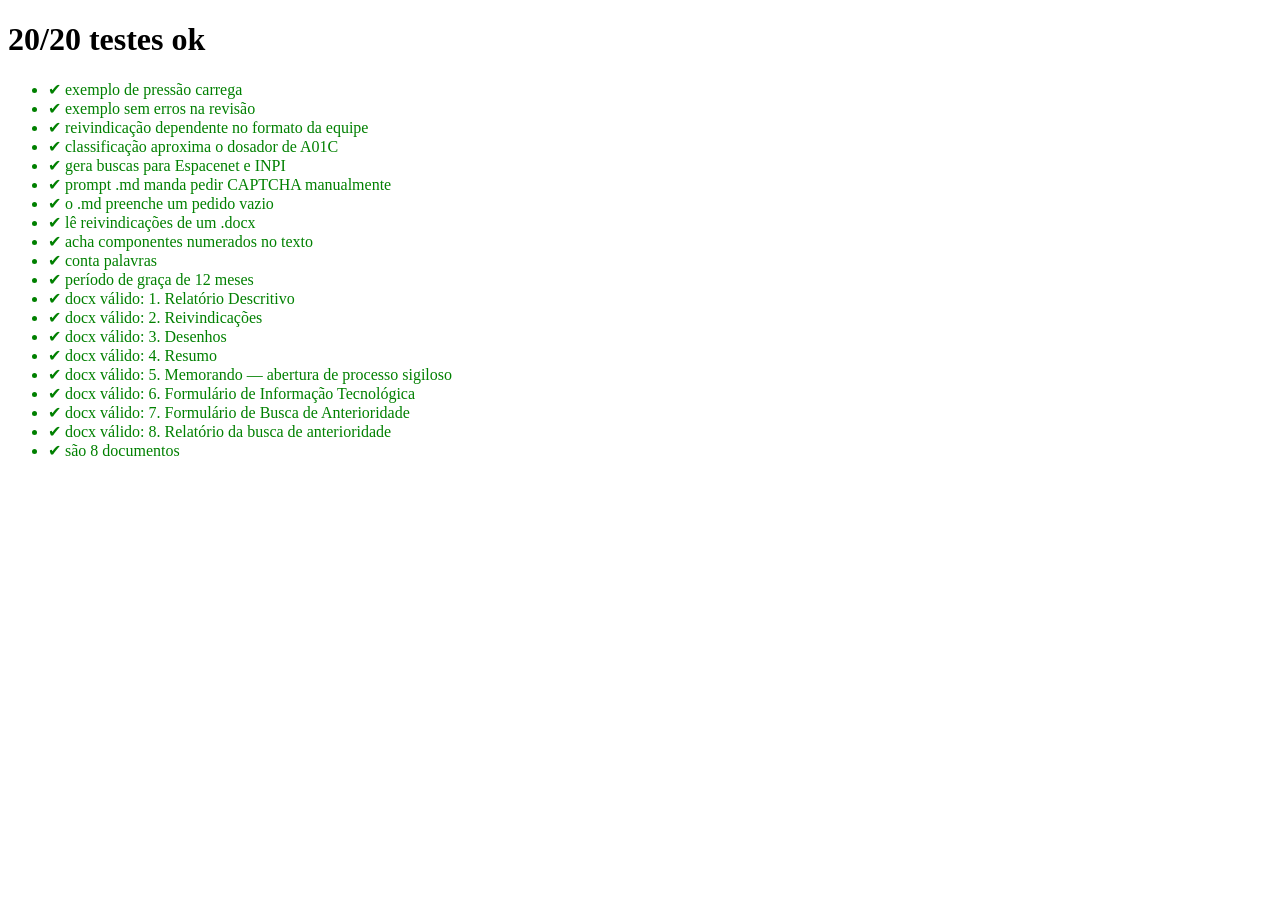
==== tests/testes.html @ 2cdf4f93 "Apoio à Escrita de Patentes: fluxo do Guia Básico do INPI e da universidade, jogo de missões, cadern" ====
<!DOCTYPE html>
<!-- © 2026 Apoio à Escrita de Patentes — Inova Agro UFPel EMBRAPII. Todos os direitos reservados; copiar, reproduzir ou alterar exige autorização do autor (ver LICENSE). -->
<html lang="pt-BR"><head><meta charset="UTF-8"><title>Testes</title></head><body>Rodando…
<script src="../lib/jszip.min.js"></script>
<script src="../js/dados.js"></script><script src="../js/ipc.js"></script><script src="../js/buscas.js"></script><script src="../js/fontes.js"></script>
<script src="../js/redacao.js"></script><script src="../js/documentos.js"></script><script src="../js/jogo.js"></script><script src="../js/exemplo.js"></script>
<script src="testes.js"></script></body></html>
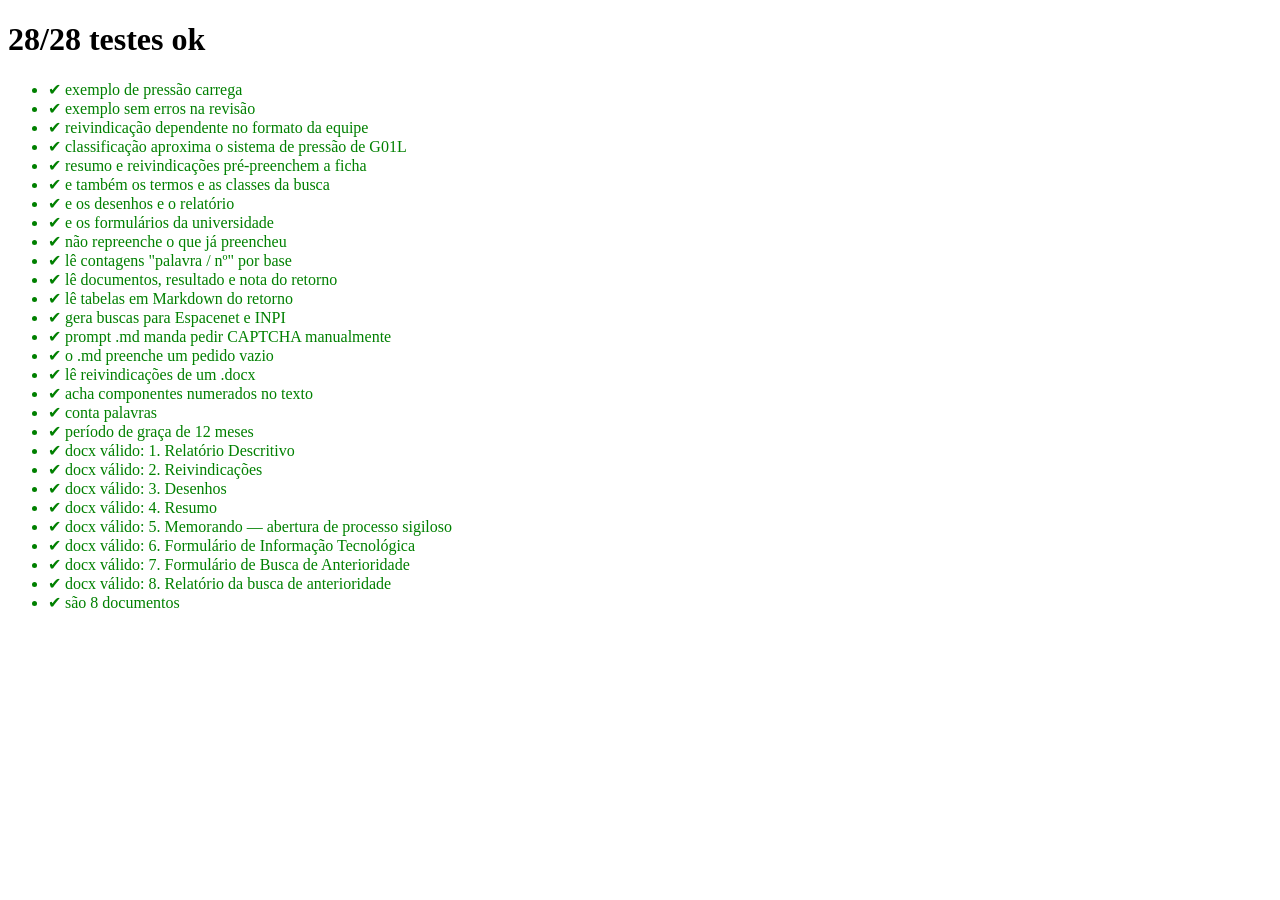
==== commit 649bce22: "Resumo e reivindicações primeiro, pré-preenchendo o resto; retorno da busca colado no formulário; pr" ====
--- a/tests/testes.html
+++ b/tests/testes.html
@@ -3,5 +3,5 @@
 <html lang="pt-BR"><head><meta charset="UTF-8"><title>Testes</title></head><body>Rodando…
 <script src="../lib/jszip.min.js"></script>
 <script src="../js/dados.js"></script><script src="../js/ipc.js"></script><script src="../js/buscas.js"></script><script src="../js/fontes.js"></script>
-<script src="../js/redacao.js"></script><script src="../js/documentos.js"></script><script src="../js/jogo.js"></script><script src="../js/exemplo.js"></script>
+<script src="../js/redacao.js"></script><script src="../js/preenche.js"></script><script src="../js/documentos.js"></script><script src="../js/jogo.js"></script><script src="../js/exemplo.js"></script>
 <script src="testes.js"></script></body></html>
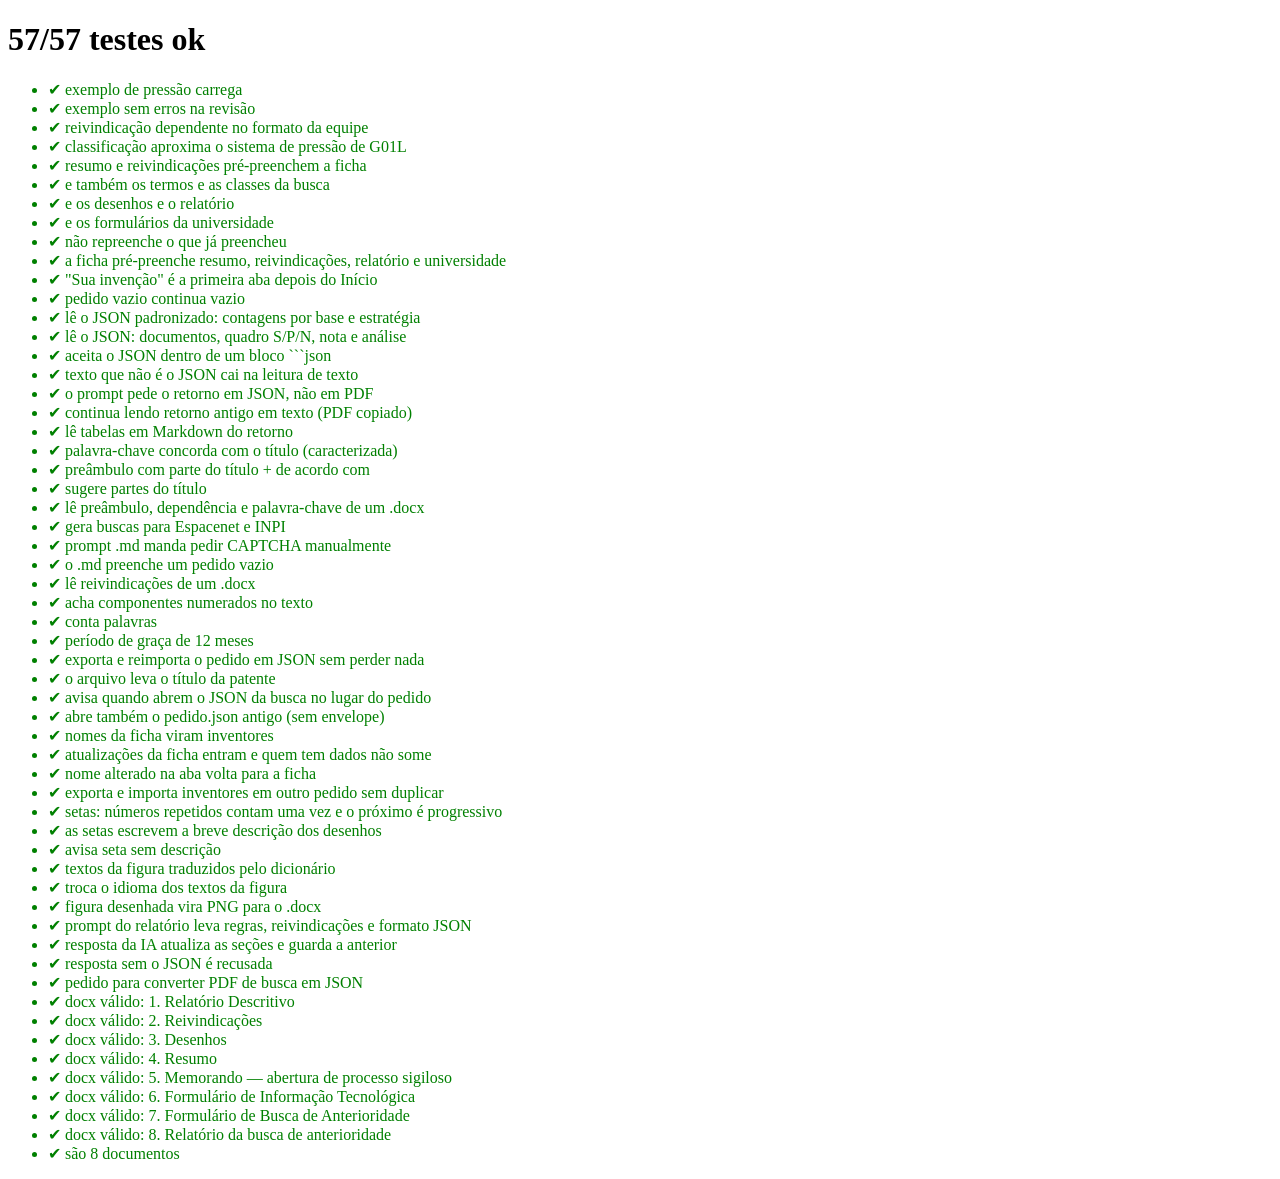
==== commit 666f1235: "Editor de desenhos, inventores sincronizados, melhoria do relatório com IA, conversão de PDF de busc" ====
--- a/tests/testes.html
+++ b/tests/testes.html
@@ -3,5 +3,5 @@
 <html lang="pt-BR"><head><meta charset="UTF-8"><title>Testes</title></head><body>Rodando…
 <script src="../lib/jszip.min.js"></script>
 <script src="../js/dados.js"></script><script src="../js/ipc.js"></script><script src="../js/buscas.js"></script><script src="../js/fontes.js"></script>
-<script src="../js/redacao.js"></script><script src="../js/preenche.js"></script><script src="../js/documentos.js"></script><script src="../js/jogo.js"></script><script src="../js/exemplo.js"></script>
+<script src="../js/redacao.js"></script><script src="../js/preenche.js"></script><script src="../js/desenho.js"></script><script src="../js/documentos.js"></script><script src="../js/jogo.js"></script><script src="../js/exemplo.js"></script>
 <script src="testes.js"></script></body></html>
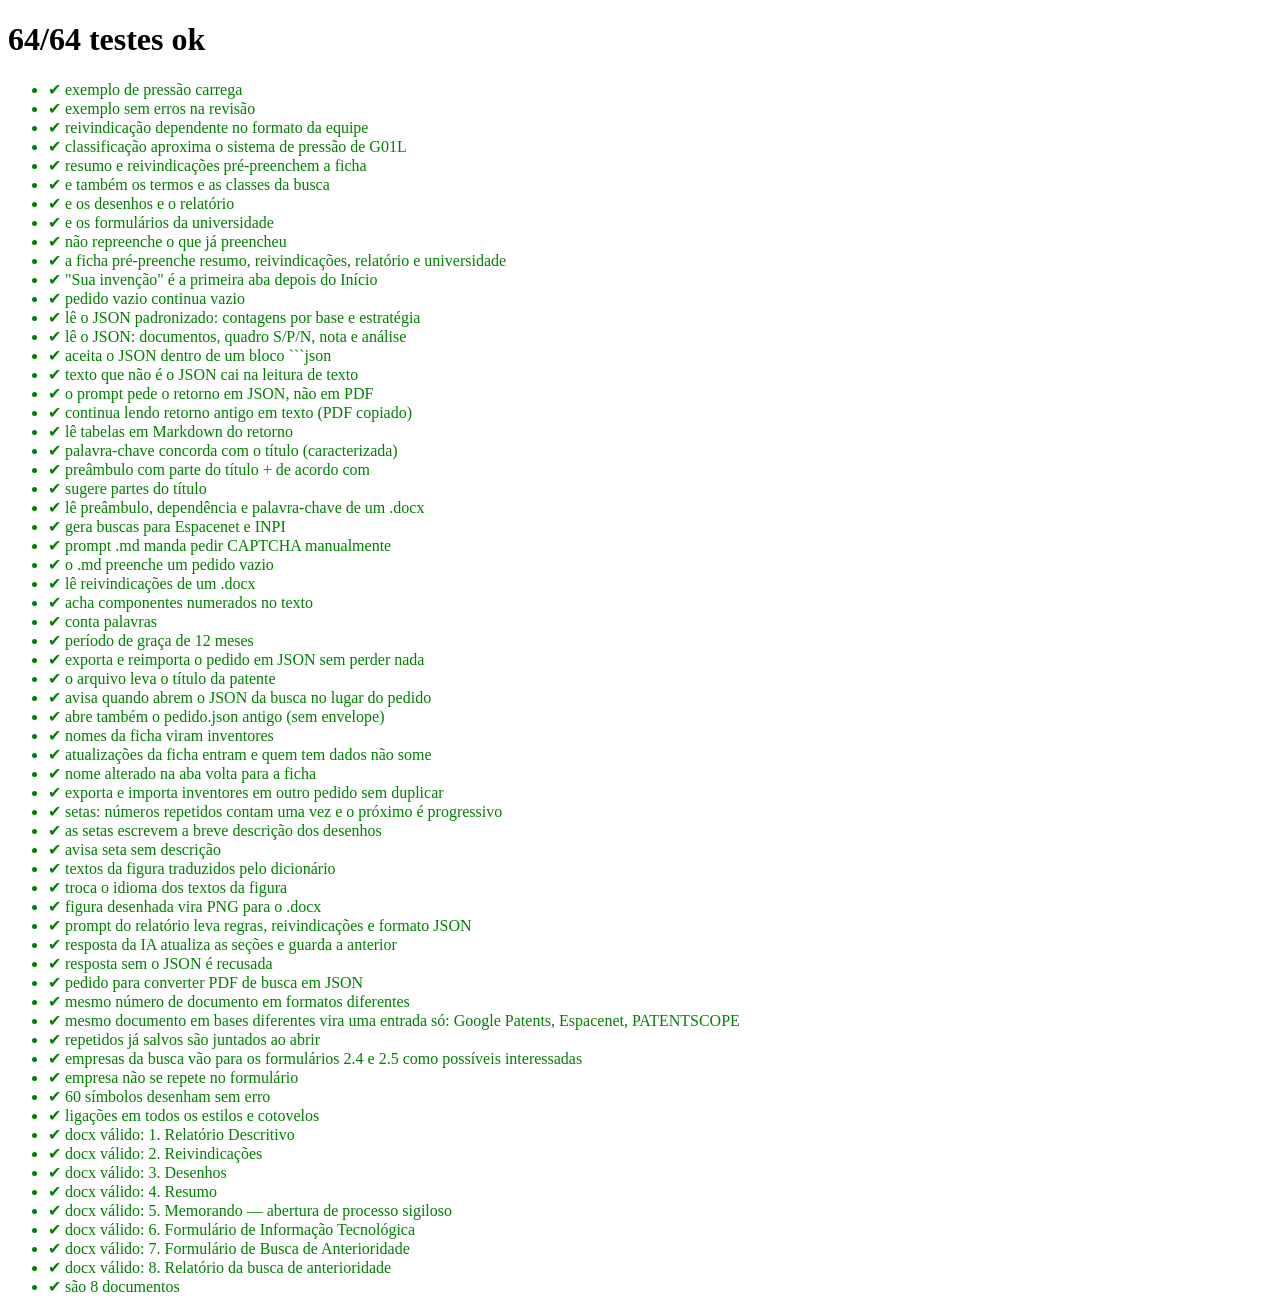
==== commit 469dc1c6: "Desenhos: biblioteca de símbolos e ligações; empresas da busca nos formulários da UFPel - js/simbolo" ====
--- a/tests/testes.html
+++ b/tests/testes.html
@@ -3,5 +3,5 @@
 <html lang="pt-BR"><head><meta charset="UTF-8"><title>Testes</title></head><body>Rodando…
 <script src="../lib/jszip.min.js"></script>
 <script src="../js/dados.js"></script><script src="../js/ipc.js"></script><script src="../js/buscas.js"></script><script src="../js/fontes.js"></script>
-<script src="../js/redacao.js"></script><script src="../js/preenche.js"></script><script src="../js/desenho.js"></script><script src="../js/documentos.js"></script><script src="../js/jogo.js"></script><script src="../js/exemplo.js"></script>
+<script src="../js/redacao.js"></script><script src="../js/preenche.js"></script><script src="../js/simbolos.js"></script><script src="../js/desenho.js"></script><script src="../js/documentos.js"></script><script src="../js/jogo.js"></script><script src="../js/exemplo.js"></script>
 <script src="testes.js"></script></body></html>
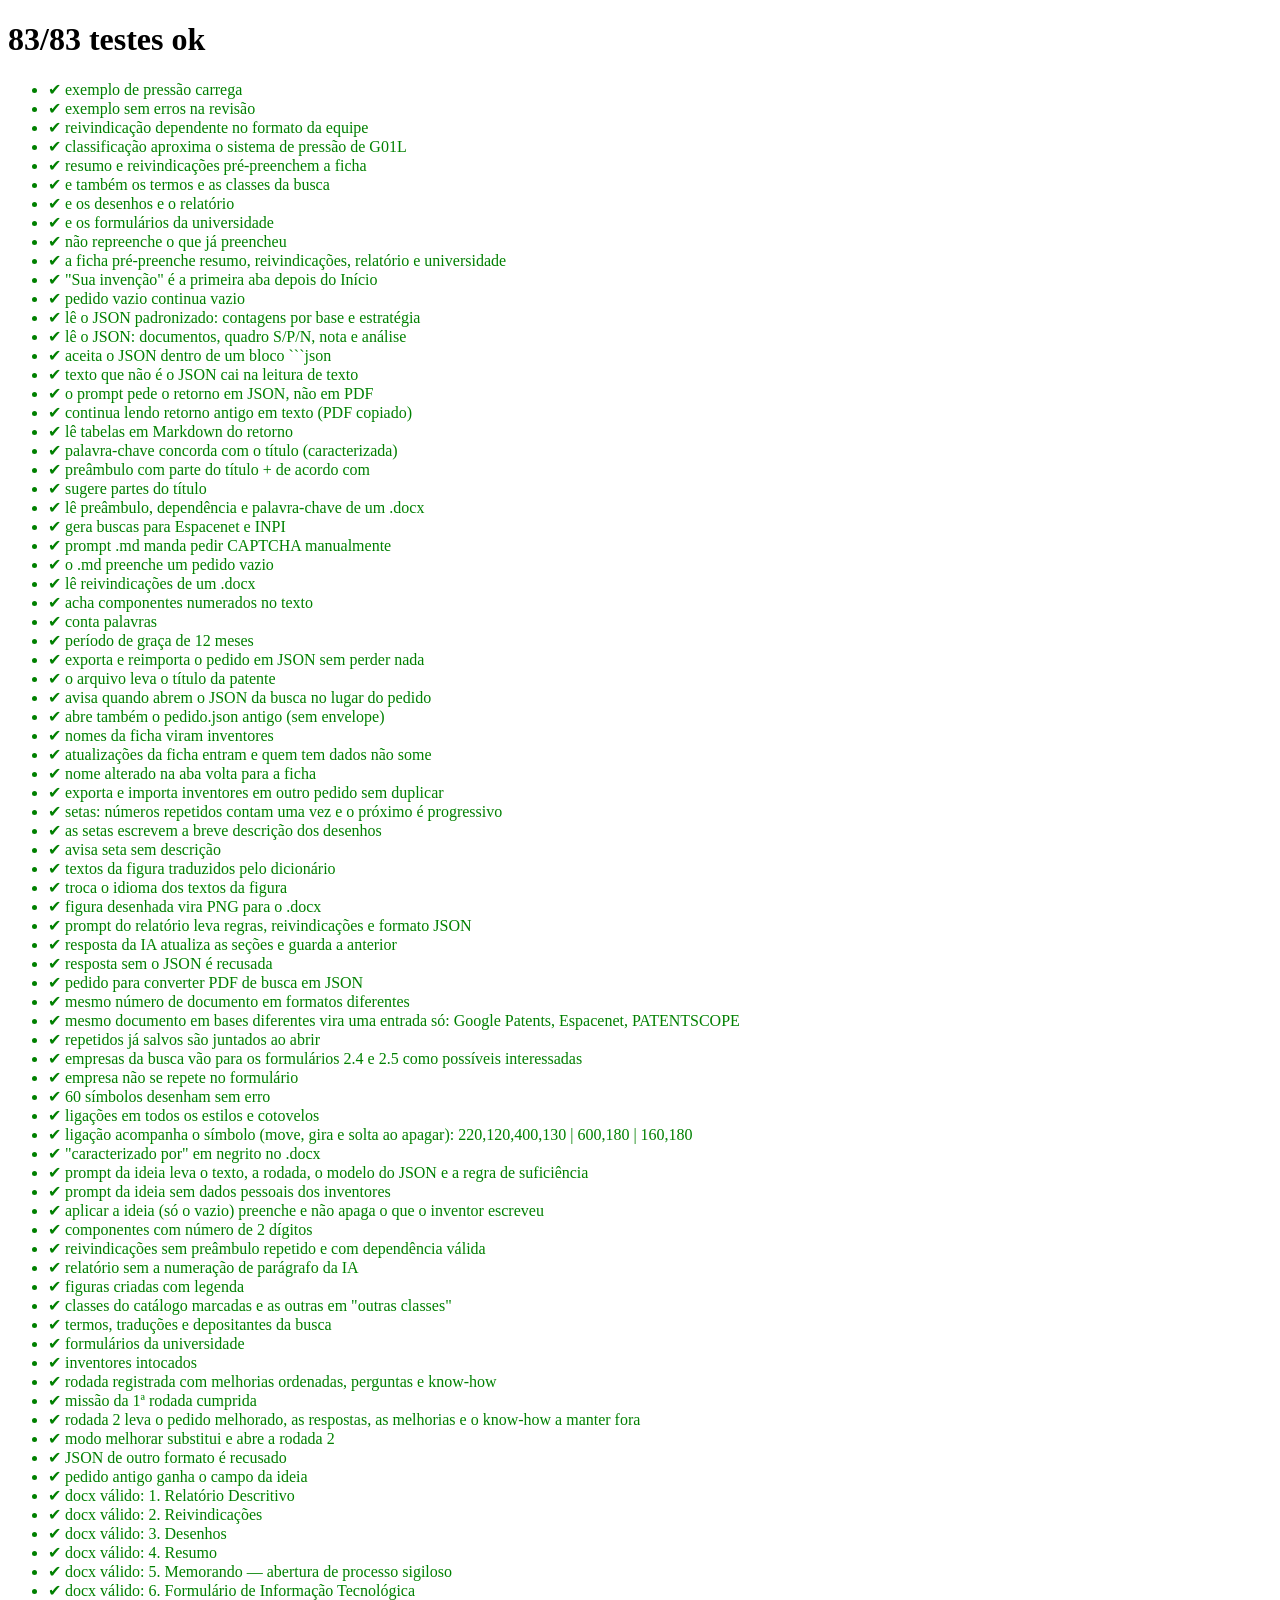
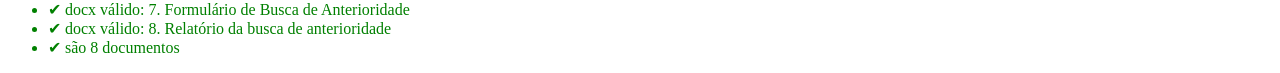
==== commit d93df04c: "Página inicial: ideia com as palavras do inventor → prompt em rodadas → JSON com o pedido inteiro Ca" ====
--- a/tests/testes.html
+++ b/tests/testes.html
@@ -3,5 +3,5 @@
 <html lang="pt-BR"><head><meta charset="UTF-8"><title>Testes</title></head><body>Rodando…
 <script src="../lib/jszip.min.js"></script>
 <script src="../js/dados.js"></script><script src="../js/ipc.js"></script><script src="../js/buscas.js"></script><script src="../js/fontes.js"></script>
-<script src="../js/redacao.js"></script><script src="../js/preenche.js"></script><script src="../js/simbolos.js"></script><script src="../js/desenho.js"></script><script src="../js/documentos.js"></script><script src="../js/jogo.js"></script><script src="../js/exemplo.js"></script>
+<script src="../js/redacao.js"></script><script src="../js/preenche.js"></script><script src="../js/simbolos.js"></script><script src="../js/desenho.js"></script><script src="../js/documentos.js"></script><script src="../js/jogo.js"></script><script src="../js/ideia.js"></script><script src="../js/exemplo.js"></script>
 <script src="testes.js"></script></body></html>
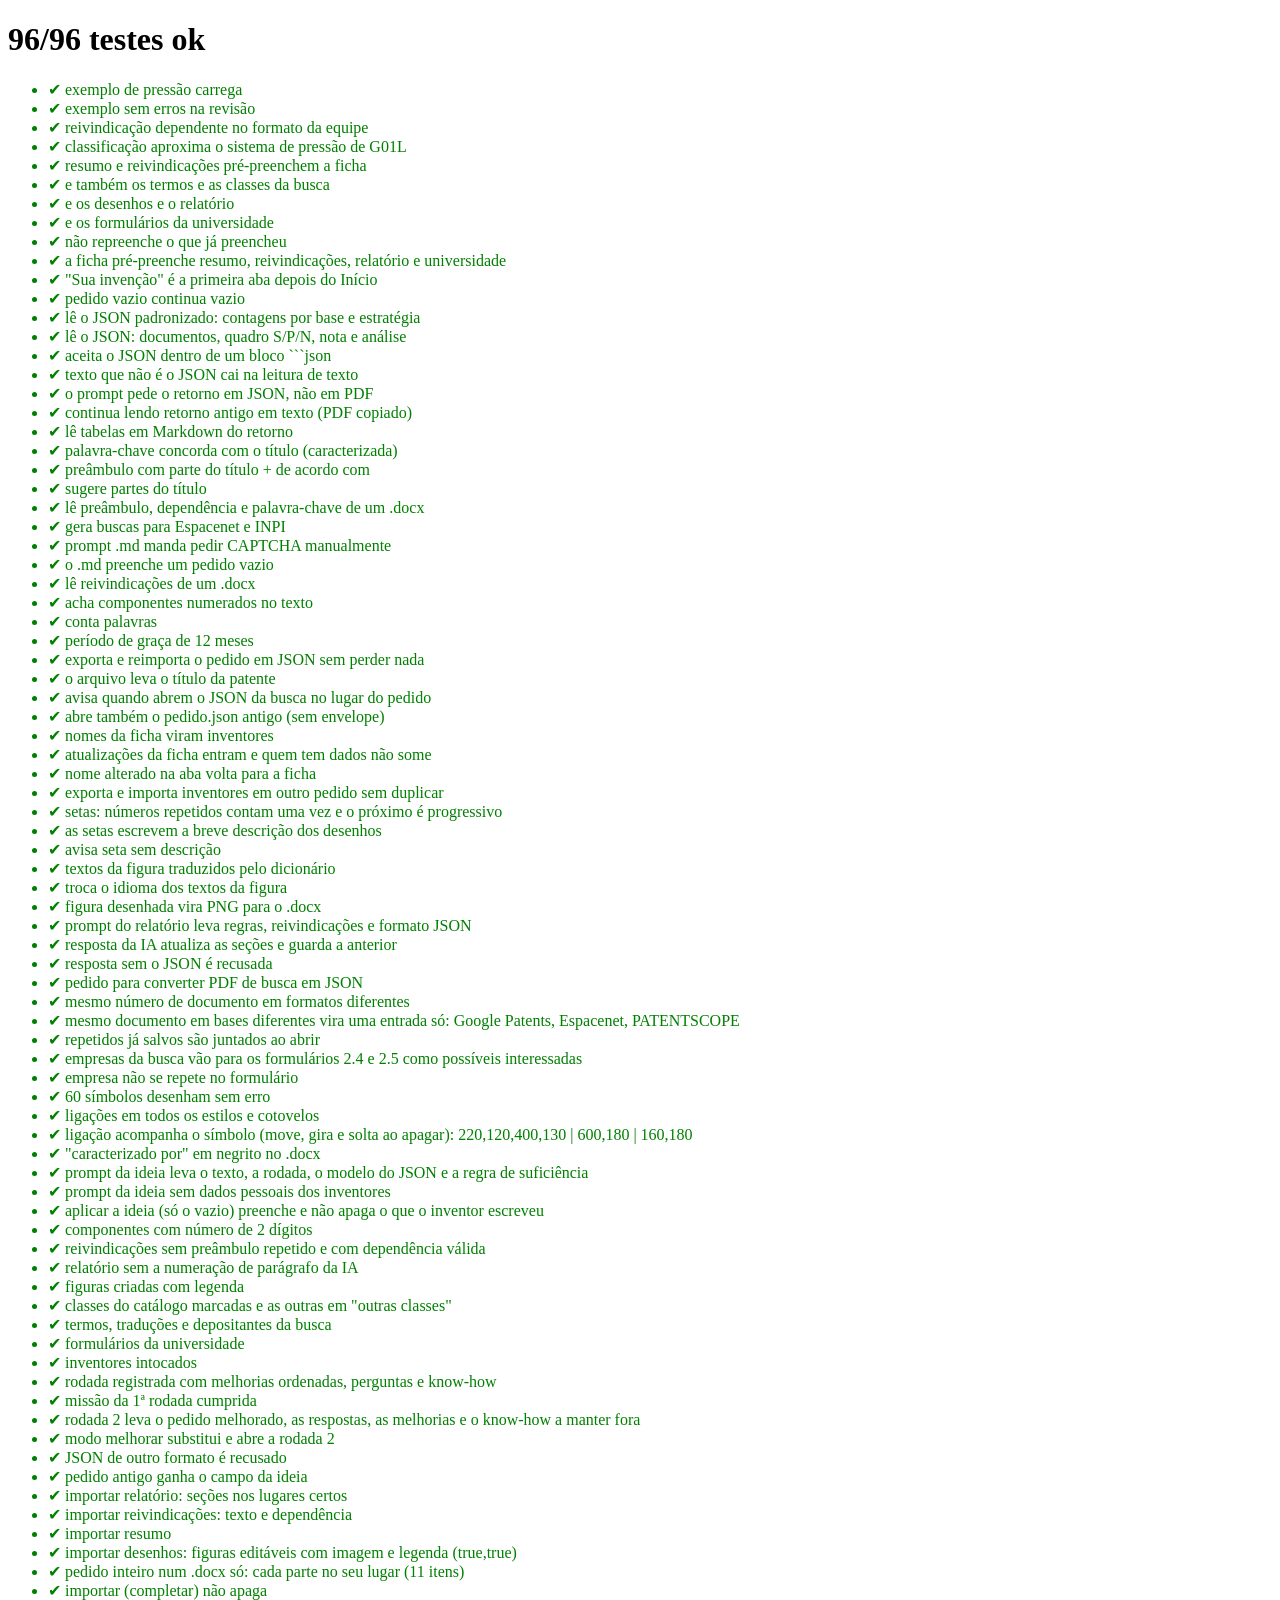
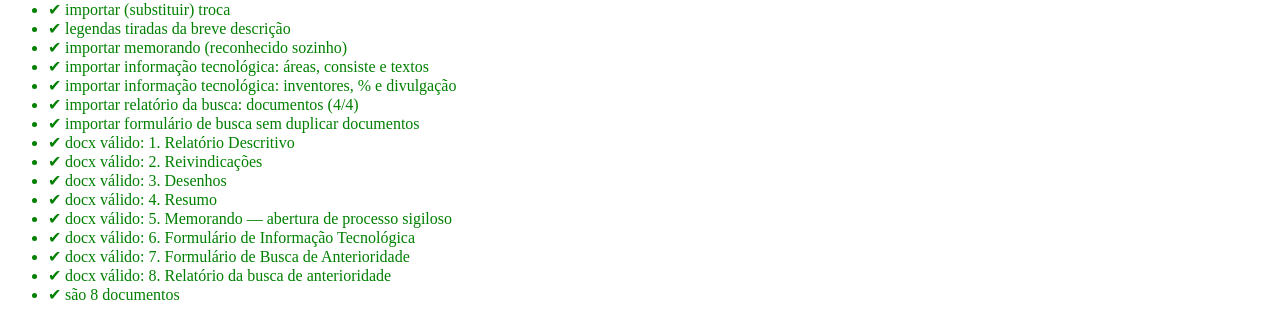
==== commit 13b97f9a: "Importar .docx já feito (inteiro ou por documento), seleção de área no editor e baixar um documento " ====
--- a/tests/testes.html
+++ b/tests/testes.html
@@ -3,5 +3,5 @@
 <html lang="pt-BR"><head><meta charset="UTF-8"><title>Testes</title></head><body>Rodando…
 <script src="../lib/jszip.min.js"></script>
 <script src="../js/dados.js"></script><script src="../js/ipc.js"></script><script src="../js/buscas.js"></script><script src="../js/fontes.js"></script>
-<script src="../js/redacao.js"></script><script src="../js/preenche.js"></script><script src="../js/simbolos.js"></script><script src="../js/desenho.js"></script><script src="../js/documentos.js"></script><script src="../js/jogo.js"></script><script src="../js/ideia.js"></script><script src="../js/exemplo.js"></script>
+<script src="../js/redacao.js"></script><script src="../js/preenche.js"></script><script src="../js/simbolos.js"></script><script src="../js/desenho.js"></script><script src="../js/documentos.js"></script><script src="../js/jogo.js"></script><script src="../js/ideia.js"></script><script src="../js/importar.js"></script><script src="../js/exemplo.js"></script>
 <script src="testes.js"></script></body></html>
